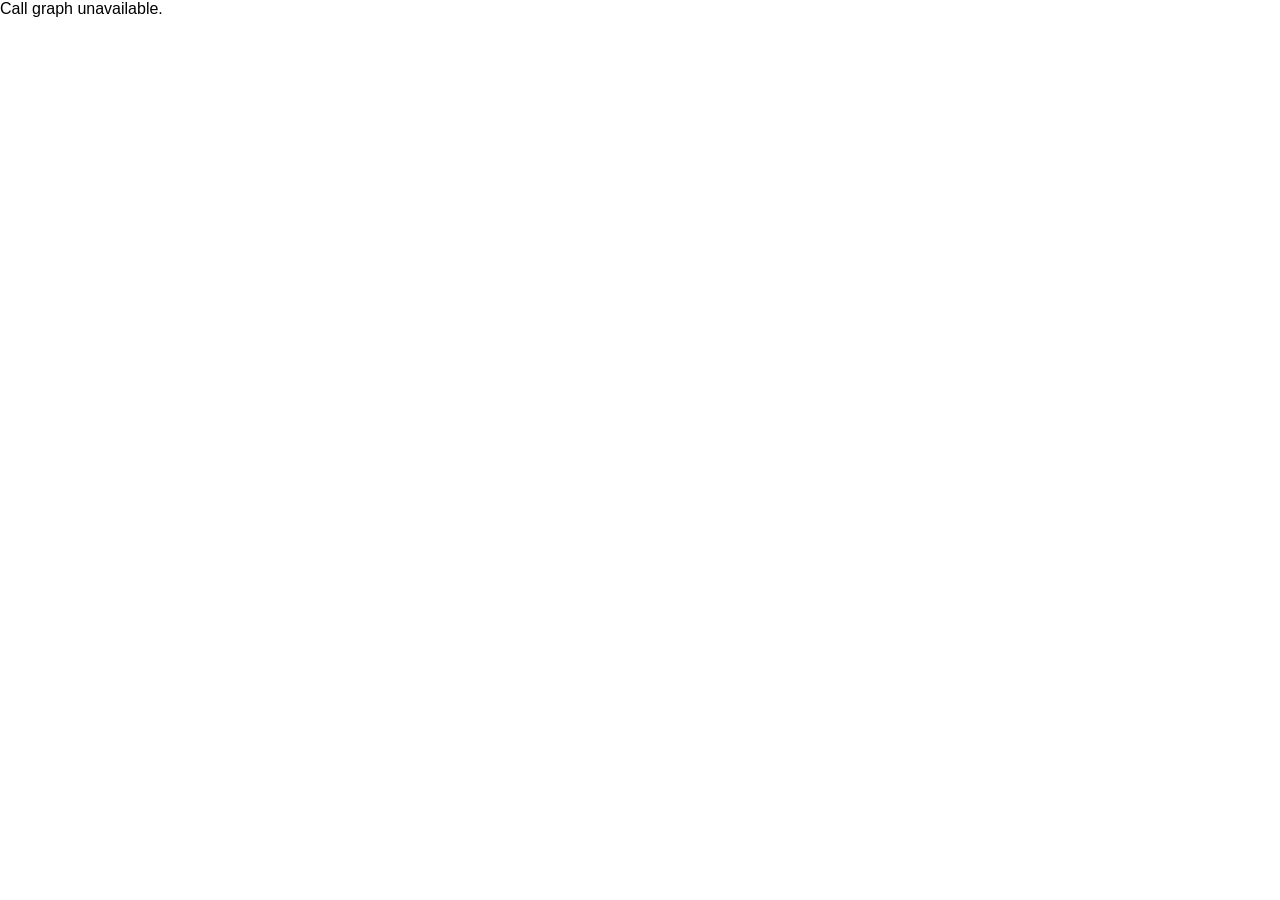
==== internal/calltree/viewer/index.html @ 7b0099f5 "Integrate calltree analysis with browser viewer and DOT/JSON exports" ====
<!doctype html>
<html lang="en">
<head>
  <meta charset="utf-8">
  <meta name="viewport" content="width=device-width, initial-scale=1">
  <title>Codebound Call Graph</title>
  <style>
    body { margin: 0; font-family: sans-serif; }
    object { width: 100vw; height: 100vh; }
  </style>
</head>
<body>
  <object data="calltree.svg" type="image/svg+xml">Call graph unavailable.</object>
</body>
</html>
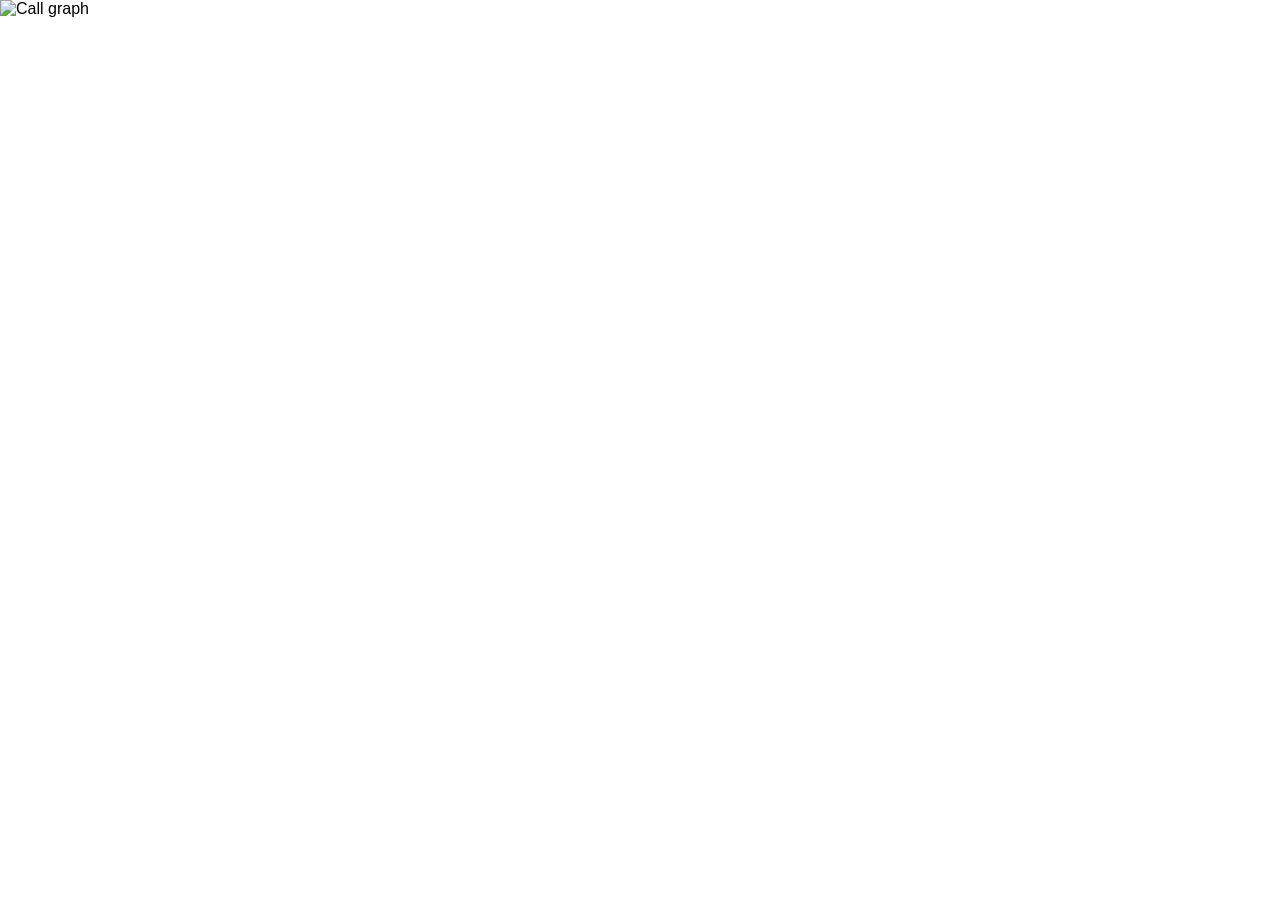
==== commit 3fd165a2: "Harden scaffold writes and local calltree viewer security" ====
--- a/internal/calltree/viewer/index.html
+++ b/internal/calltree/viewer/index.html
@@ -6,10 +6,10 @@
   <title>Codebound Call Graph</title>
   <style>
     body { margin: 0; font-family: sans-serif; }
-    object { width: 100vw; height: 100vh; }
+    img { width: 100vw; height: 100vh; object-fit: contain; }
   </style>
 </head>
 <body>
-  <object data="calltree.svg" type="image/svg+xml">Call graph unavailable.</object>
+  <img src="calltree.svg" alt="Call graph">
 </body>
 </html>
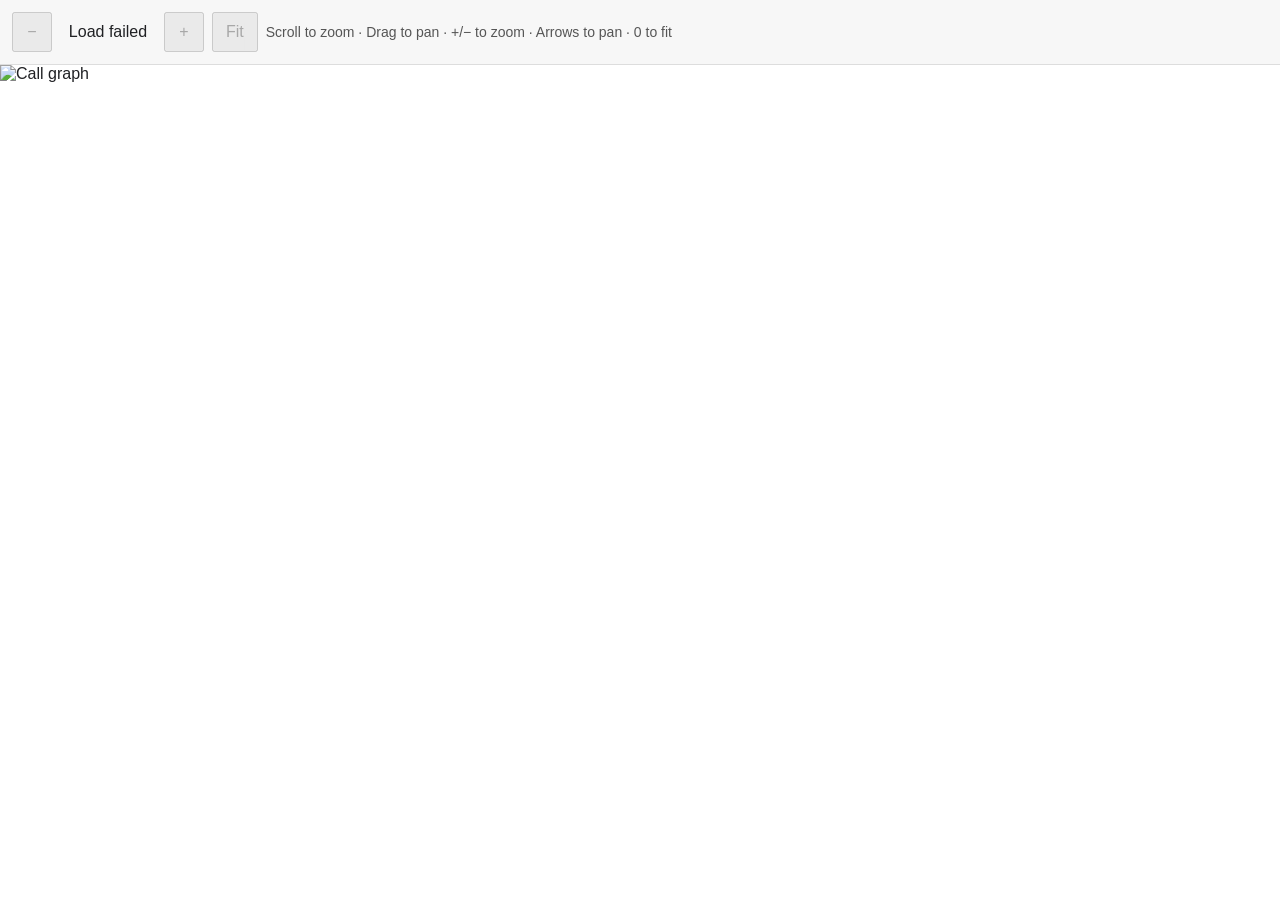
==== commit 79eca876: "Add context usage analysis and interactive graph navigation" ====
--- a/internal/calltree/viewer/index.html
+++ b/internal/calltree/viewer/index.html
@@ -5,11 +5,31 @@
   <meta name="viewport" content="width=device-width, initial-scale=1">
   <title>Codebound Call Graph</title>
   <style>
-    body { margin: 0; font-family: sans-serif; }
-    img { width: 100vw; height: 100vh; object-fit: contain; }
+    * { box-sizing: border-box; }
+    body { margin: 0; height: 100vh; height: 100dvh; display: flex; flex-direction: column; font-family: sans-serif; color: #202124; }
+    .controls { display: flex; flex-wrap: wrap; align-items: center; gap: 0.5rem; padding: 0.75rem; border-bottom: 1px solid #ddd; background: #f7f7f7; }
+    button { min-width: 2.5rem; min-height: 2.5rem; padding: 0.4rem 0.75rem; font: inherit; cursor: pointer; }
+    button:disabled { cursor: default; }
+    button:focus-visible, #viewport:focus-visible { outline: 3px solid #2563eb; outline-offset: -3px; }
+    output { min-width: 6rem; text-align: center; font-variant-numeric: tabular-nums; }
+    #graph-help { margin: 0; font-size: 0.875rem; color: #555; }
+    #viewport { position: relative; flex: 1; min-height: 0; overflow: hidden; cursor: grab; touch-action: none; user-select: none; }
+    #viewport.dragging { cursor: grabbing; }
+    #graph { position: absolute; top: 0; left: 0; width: 100%; height: 100%; object-fit: contain; transform-origin: 0 0; pointer-events: none; }
   </style>
+  <script src="viewer.js" defer></script>
 </head>
 <body>
-  <img src="calltree.svg" alt="Call graph">
+  <div class="controls" role="group" aria-label="Graph controls">
+    <button id="zoom-out" type="button" aria-label="Zoom out" title="Zoom out (-)" disabled>−</button>
+    <output id="zoom-level" aria-label="Zoom level" aria-live="polite">Loading…</output>
+    <button id="zoom-in" type="button" aria-label="Zoom in" title="Zoom in (+)" disabled>+</button>
+    <button id="fit" type="button" title="Fit entire graph (0 or Home)" disabled>Fit</button>
+    <p id="graph-help">Scroll to zoom · Drag to pan · +/− to zoom · Arrows to pan · 0 to fit</p>
+    <noscript>Enable JavaScript to zoom and pan.</noscript>
+  </div>
+  <main id="viewport" tabindex="0" aria-label="Call graph viewer" aria-describedby="graph-help">
+    <img id="graph" src="calltree.svg" alt="Call graph" draggable="false">
+  </main>
 </body>
 </html>
